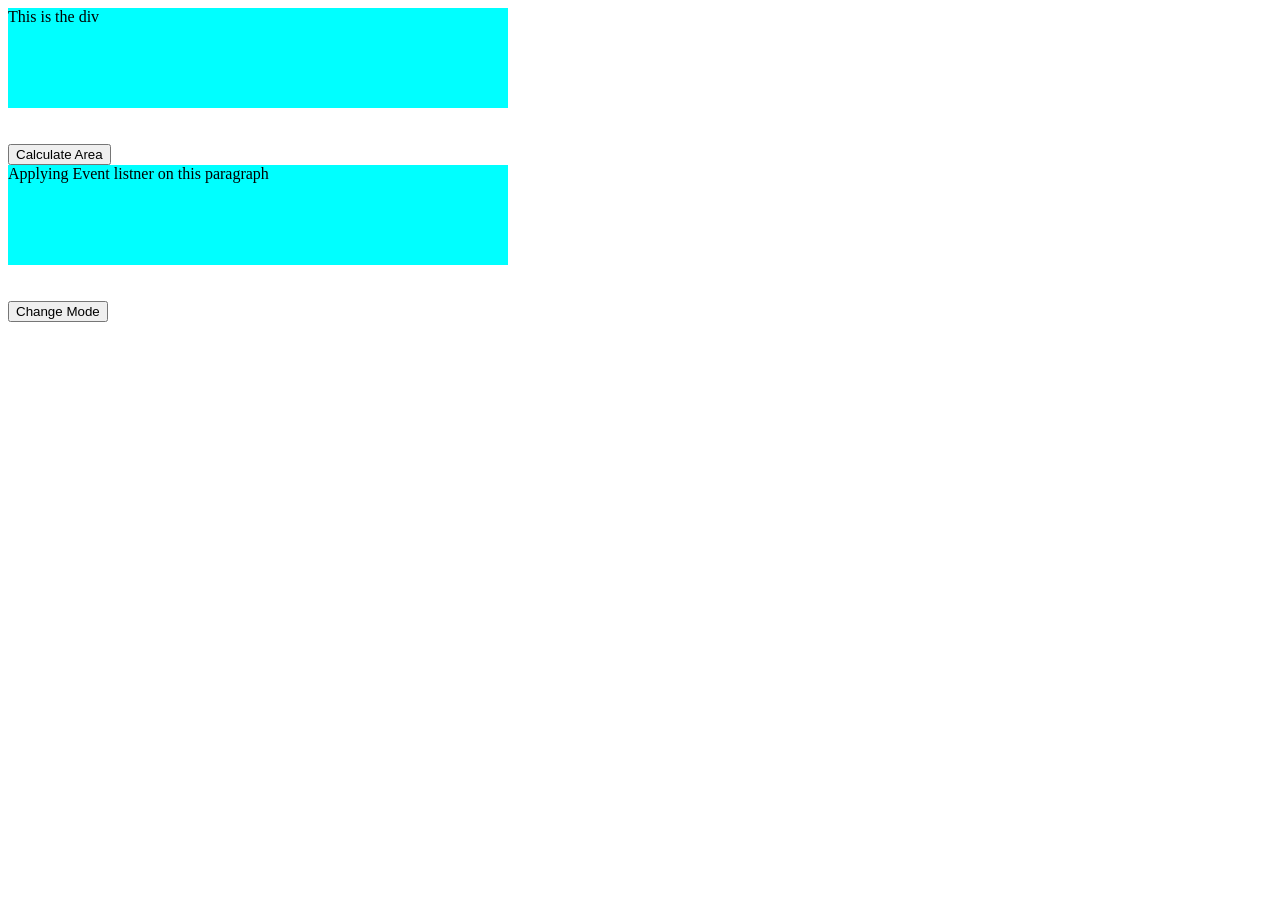
==== Events.html @ 03ffecc0 "Events in JS" ====
<!DOCTYPE html>
<html lang="en">
<head>
    <meta charset="UTF-8">
    <meta name="viewport" content="width=device-width, initial-scale=1.0">
    <title>Event Page</title>
    <link rel="stylesheet" href="EventStyle.css">
</head>
<body>

    <!-- #### Inline JS   --> 
    <div onmouseover="console.log('Cursor is inside the div.')" 
    ondblclick="alert('button clicked multiple time.')"> This is the div</div>  <br> <br>

    <!-- #### External JS  -->
    <button id="btn1">Calculate Area</button>

    <div id="evtLisner"> Applying Event listner on this paragraph</div> <br> <br>

    <button id="mode">Change Mode</button>

    <script src="JS/JS7.js"></script> <!-- Events In the JavaScript-->
</body>
</html>
---- EventStyle.css ----
div {
    height: 100px;
    width: 500px;
    background-color: aqua;
    border: "2px solid black"
}

.dark {
    background-color: black;
    color: white;
}

.light {
    background-color: "white";
    color: black;
}
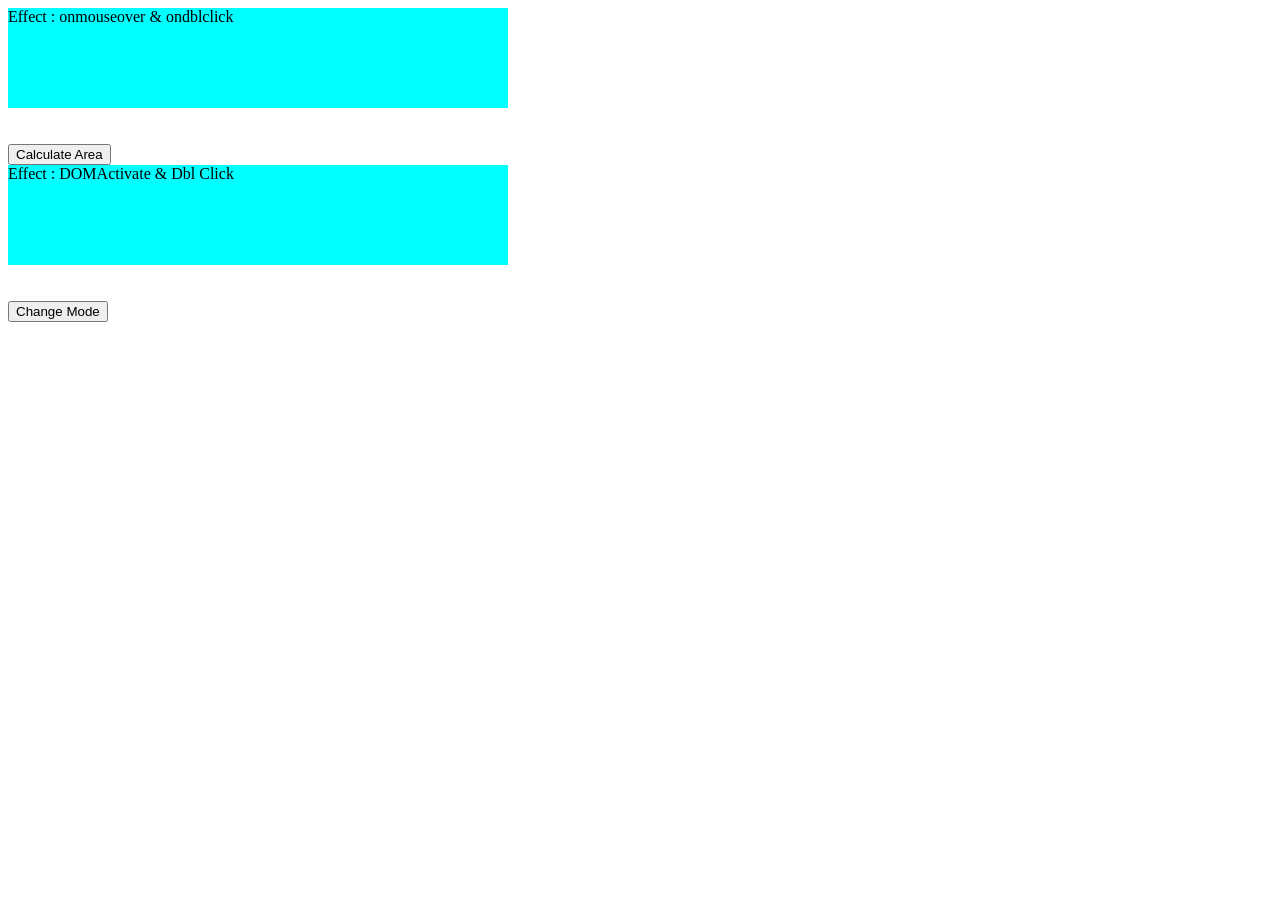
==== commit ee67ae41: "adjustments" ====
--- a/Events.html
+++ b/Events.html
@@ -10,12 +10,12 @@
 
     <!-- #### Inline JS   --> 
     <div onmouseover="console.log('Cursor is inside the div.')" 
-    ondblclick="alert('button clicked multiple time.')"> This is the div</div>  <br> <br>
+    ondblclick="alert('button clicked multiple time.')"> Effect : onmouseover & ondblclick</div>  <br> <br>
 
     <!-- #### External JS  -->
     <button id="btn1">Calculate Area</button>
 
-    <div id="evtLisner"> Applying Event listner on this paragraph</div> <br> <br>
+    <div id="evtLisner">Effect : DOMActivate & Dbl Click</div> <br> <br>
 
     <button id="mode">Change Mode</button>
 
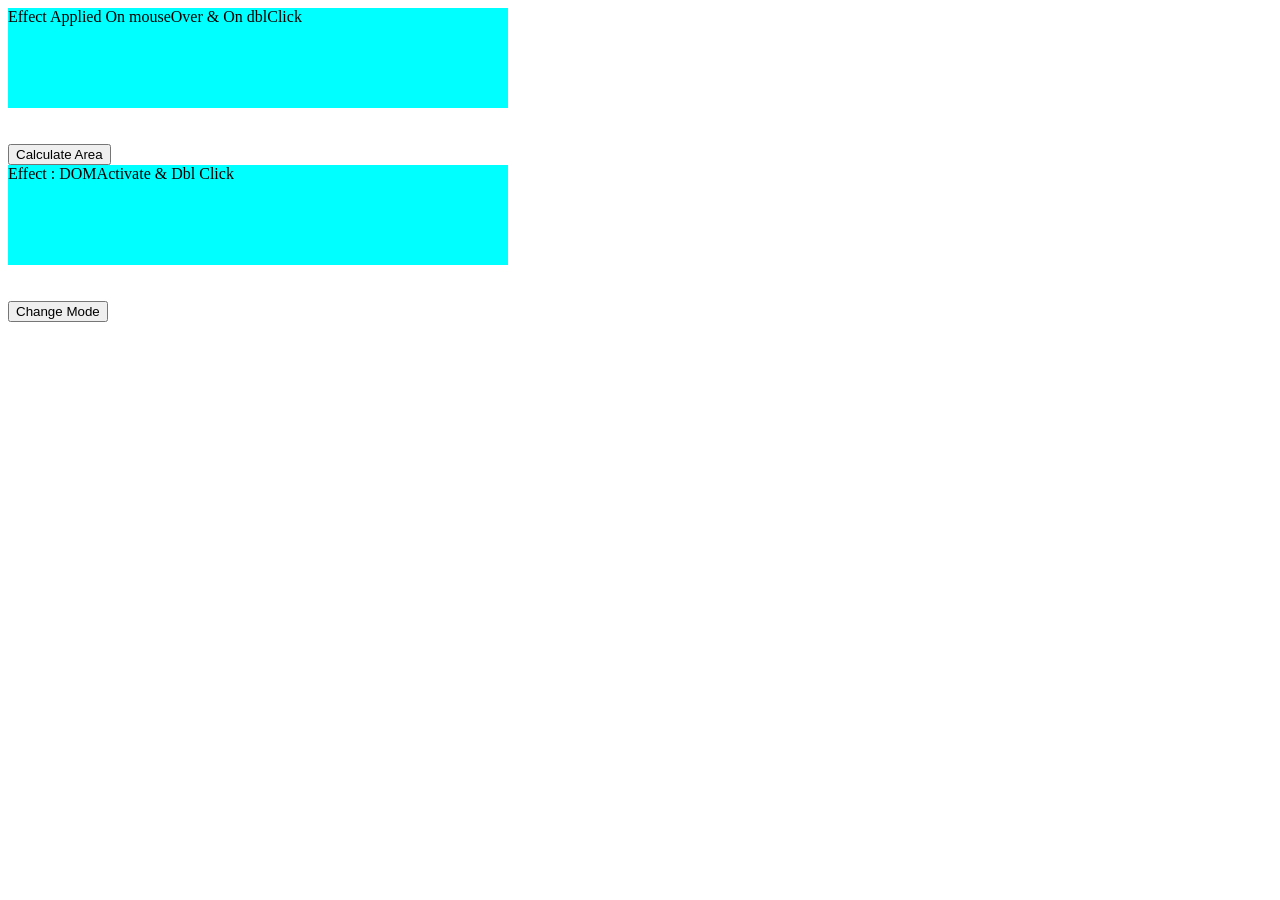
==== commit c3d8bdce: "Class" ====
--- a/Events.html
+++ b/Events.html
@@ -4,16 +4,21 @@
     <meta charset="UTF-8">
     <meta name="viewport" content="width=device-width, initial-scale=1.0">
     <title>Event Page</title>
+
     <link rel="stylesheet" href="EventStyle.css">
 </head>
 <body>
 
     <!-- #### Inline JS   --> 
-    <div onmouseover="console.log('Cursor is inside the div.')" 
-    ondblclick="alert('button clicked multiple time.')"> Effect : onmouseover & ondblclick</div>  <br> <br>
+    <div 
+        onmouseover="console.log('Cursor is inside the div.')" 
+        ondblclick= "alert('button clicked multiple time.')"> 
+        
+        Effect Applied On mouseOver & On dblClick</div>  
+        <br> <br>
 
     <!-- #### External JS  -->
-    <button id="btn1">Calculate Area</button>
+    <button id="butn">Calculate Area</button>
 
     <div id="evtLisner">Effect : DOMActivate & Dbl Click</div> <br> <br>
 
